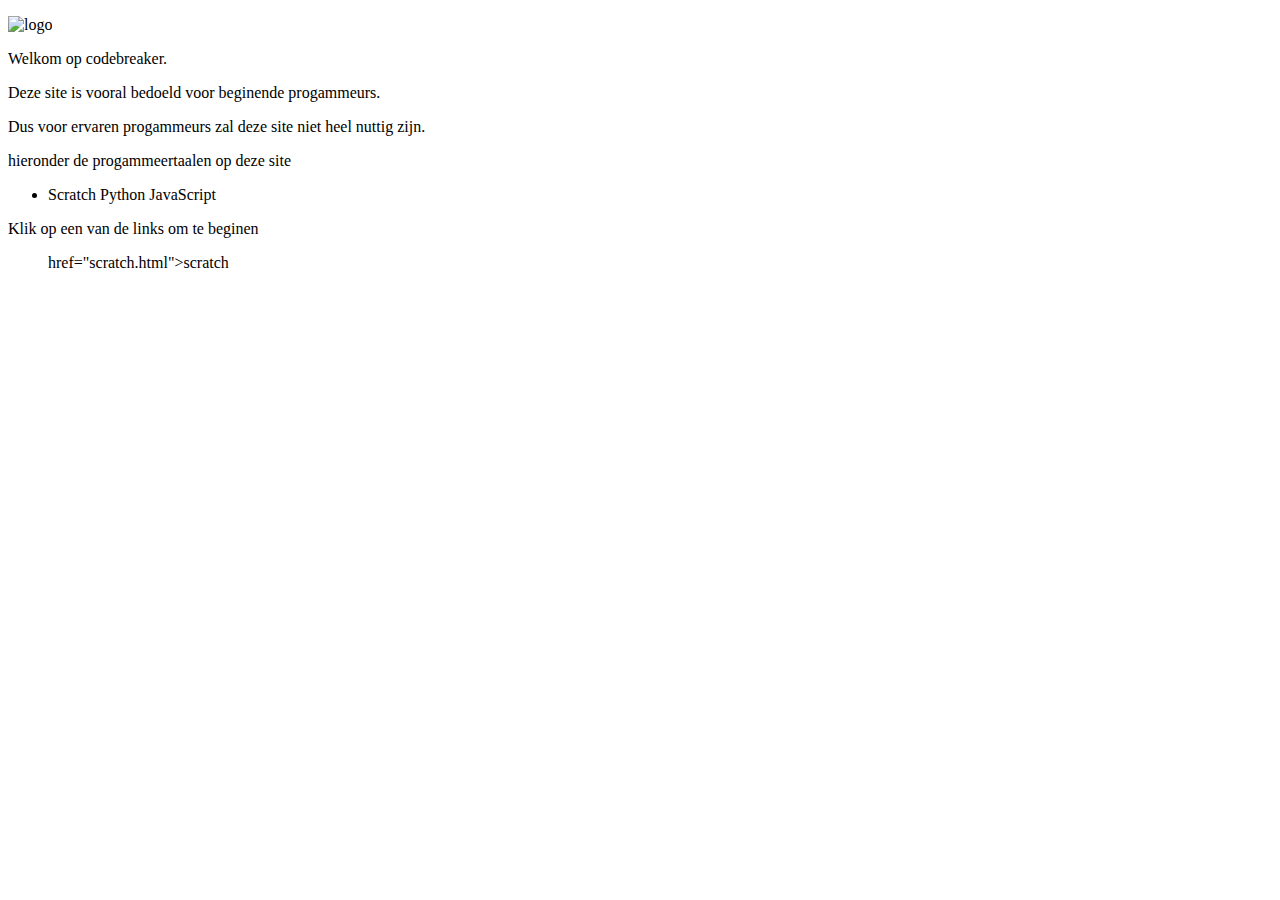
==== maps/index.html @ a3d2337f "andere" ====
<!DOCTYPE html>
<html>
    <head>
        <title>codebreaker</title>
        <link type="text/css" rel="stylesheet"
        href="css/first.css"/>
    </head>
    <body>
        <p><img src="images/logo.jpg"
            alt="logo"/></p>
        <p>Welkom op codebreaker.</p>
        <p>Deze site is vooral bedoeld voor beginende progammeurs.</p>
        <p>Dus voor ervaren progammeurs zal deze site niet heel nuttig zijn.</p>
        <p>hieronder de progammeertaalen op deze site</p>
        <ul>
            <li>Scratch</il>
            <il>Python</il>
            <il>JavaScript</il>
        </ul>
        <p>Klik op een van de links om te beginen</p>
        <ul>
            <il>href="scratch.html">scratch</a></il>
    </body>
</html>
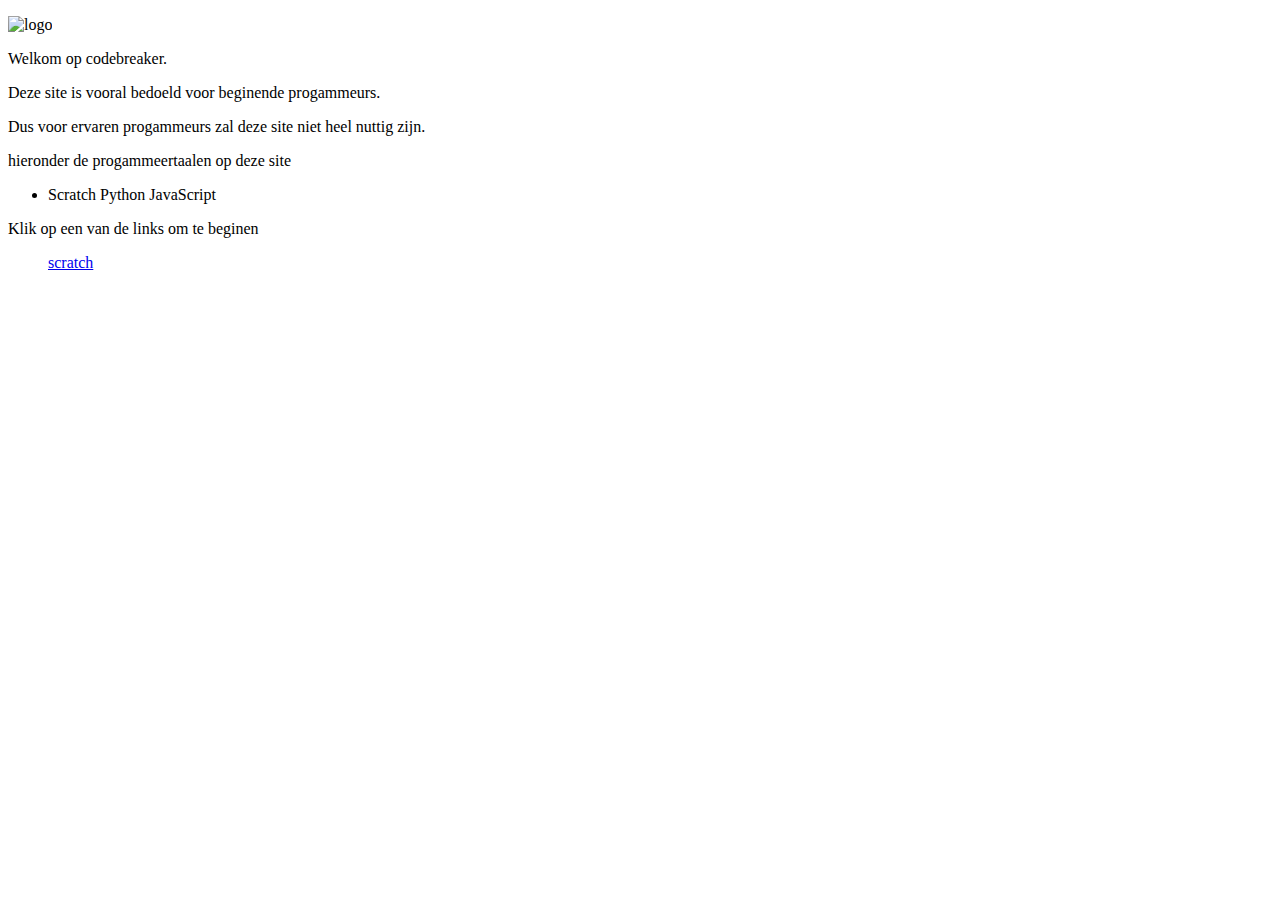
==== commit d09fff17: "<a" ====
--- a/maps/index.html
+++ b/maps/index.html
@@ -19,6 +19,6 @@
         </ul>
         <p>Klik op een van de links om te beginen</p>
         <ul>
-            <il>href="scratch.html">scratch</a></il>
+            <il><a href="scratch.html">scratch</a></il>
     </body>
 </html>
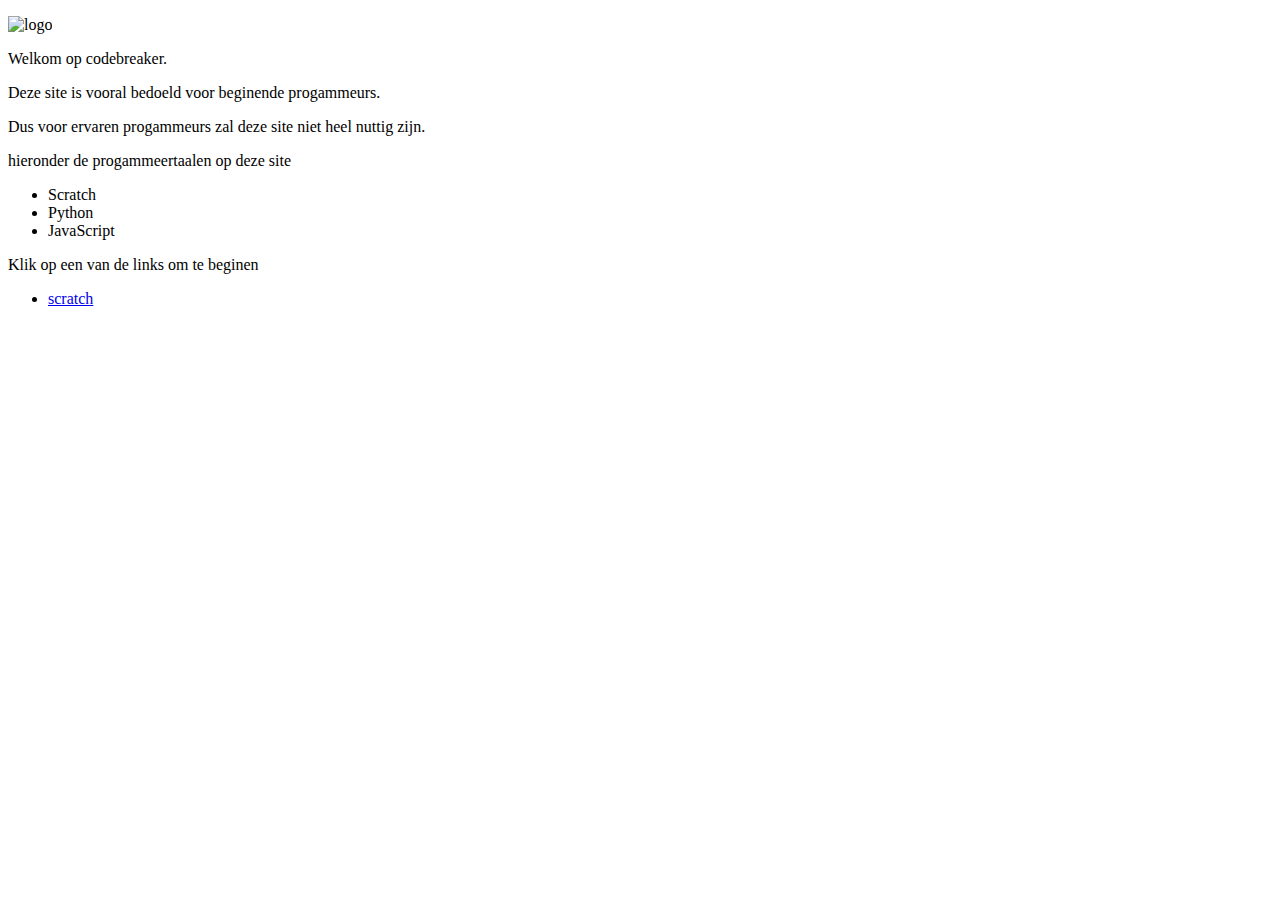
==== commit a152cb9d: "li" ====
--- a/maps/index.html
+++ b/maps/index.html
@@ -13,12 +13,13 @@
         <p>Dus voor ervaren progammeurs zal deze site niet heel nuttig zijn.</p>
         <p>hieronder de progammeertaalen op deze site</p>
         <ul>
-            <li>Scratch</il>
-            <il>Python</il>
-            <il>JavaScript</il>
+            <li>Scratch</li>
+            <li>Python</li>
+            <li>JavaScript</li>
         </ul>
         <p>Klik op een van de links om te beginen</p>
         <ul>
-            <il><a href="scratch.html">scratch</a></il>
+            <li><a href="scratch.html">scratch</a></li>
+        </ul>
     </body>
-</html>
+</html>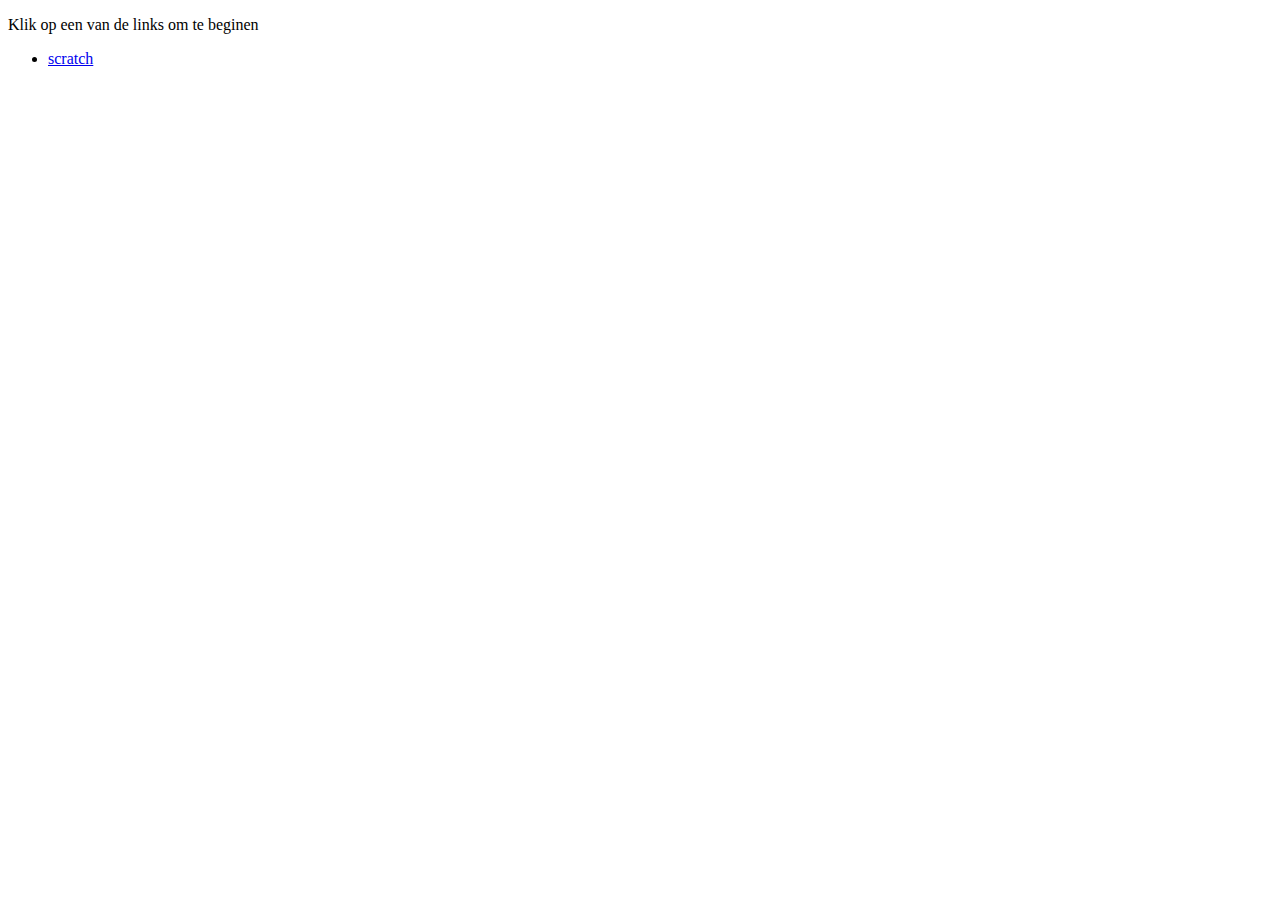
==== commit c3753517: "!" ====
--- a/maps/index.html
+++ b/maps/index.html
@@ -6,7 +6,7 @@
         href="css/first.css"/>
     </head>
     <body>
-        <p><img src="images/logo.jpg"
+        <!--<p><img src="images/logo.jpg"
             alt="logo"/></p>
         <p>Welkom op codebreaker.</p>
         <p>Deze site is vooral bedoeld voor beginende progammeurs.</p>
@@ -16,7 +16,7 @@
             <li>Scratch</li>
             <li>Python</li>
             <li>JavaScript</li>
-        </ul>
+        </ul>-->
         <p>Klik op een van de links om te beginen</p>
         <ul>
             <li><a href="scratch.html">scratch</a></li>
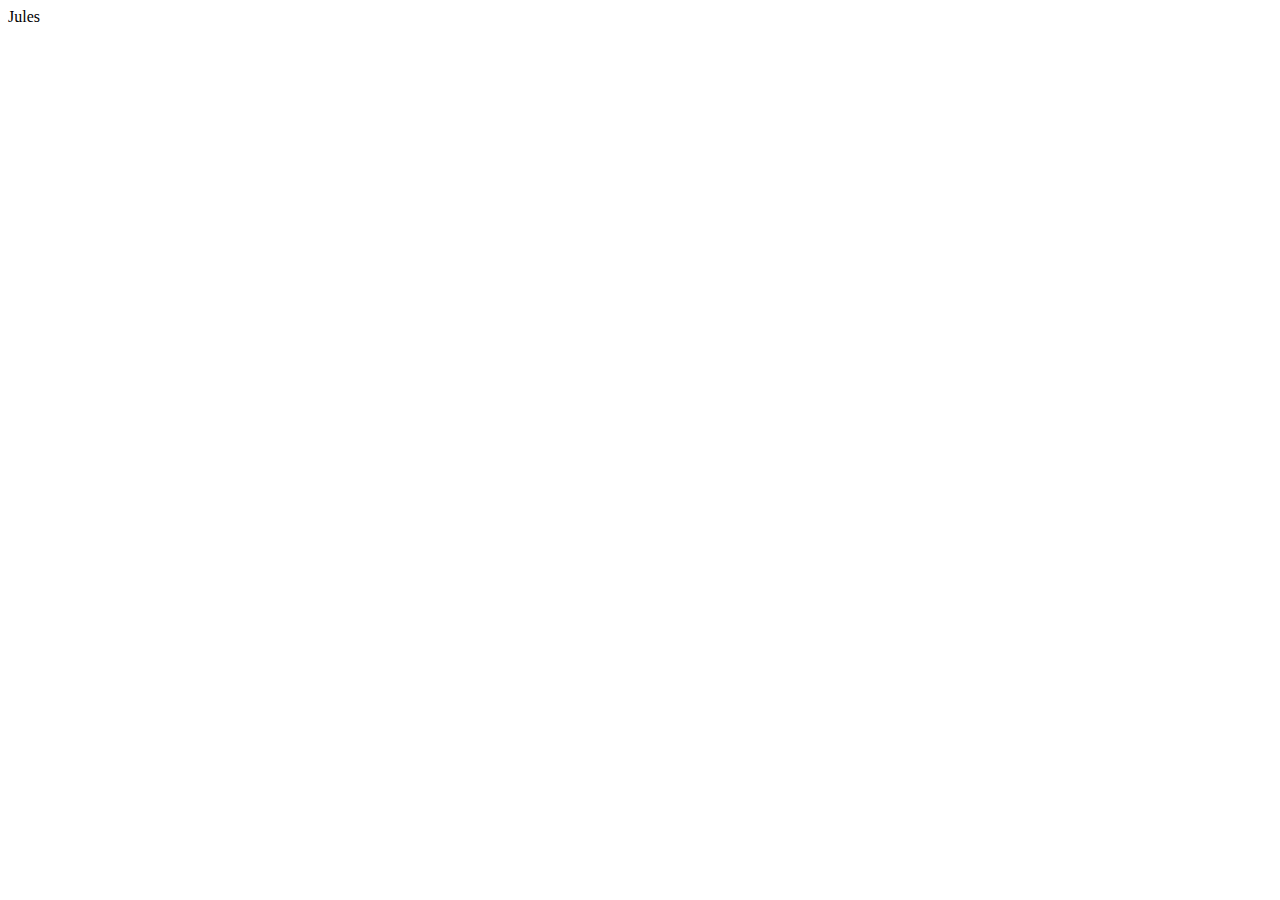
==== commit d9d4c0a1: "!" ====
--- a/maps/index.html
+++ b/maps/index.html
@@ -1,12 +1,15 @@
 <!DOCTYPE html>
 <html>
+    <!--
     <head>
         <title>codebreaker</title>
         <link type="text/css" rel="stylesheet"
         href="css/first.css"/>
     </head>
+-->
     <body>
-        <!--<p><img src="images/logo.jpg"
+        Jules
+   <!--     <p><img src="images/logo.jpg"
             alt="logo"/></p>
         <p>Welkom op codebreaker.</p>
         <p>Deze site is vooral bedoeld voor beginende progammeurs.</p>
@@ -16,10 +19,10 @@
             <li>Scratch</li>
             <li>Python</li>
             <li>JavaScript</li>
-        </ul>-->
+        </ul>
         <p>Klik op een van de links om te beginen</p>
         <ul>
             <li><a href="scratch.html">scratch</a></li>
-        </ul>
+        </ul>-->
     </body>
 </html>